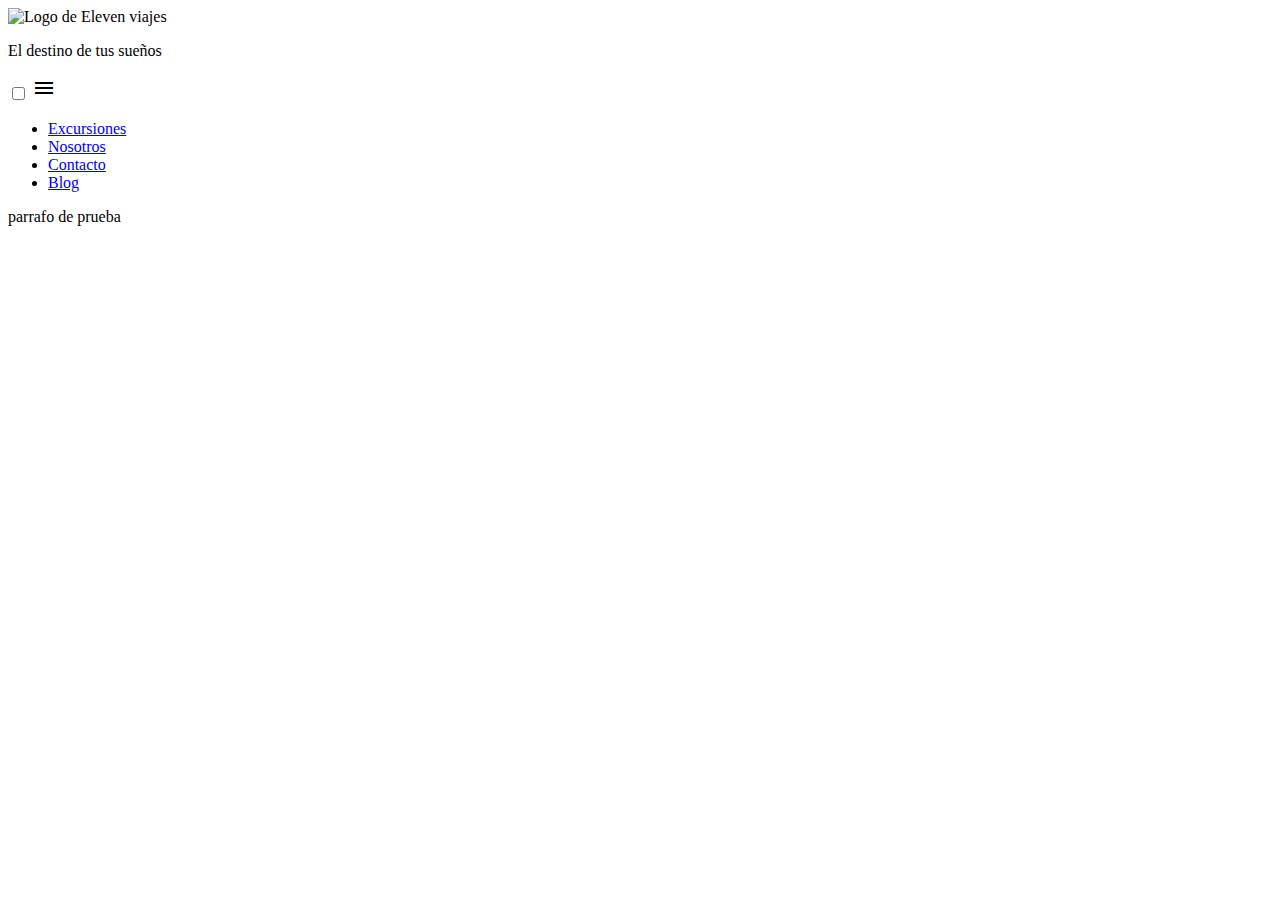
==== index.html @ 606c5ad6 "version1" ====
<!DOCTYPE html>
<html lang="es">
<head>
    <meta charset="UTF-8">
    <meta name="viewport" content="width=device-width, initial-scale=1.0">
    <title>ElevenTour</title>

    <!--Favicon-->
    <link rel="shortcut icon" href="Recurso 4.svg" type="image/x-icon">

    <!--Hoja de estilos del sitio-->
    <link rel="stylesheet" href="style.css"> 

    <!-- Fuente para cuerpo de texto  Work Sans-->
    <link rel="preconnect" href="https://fonts.googleapis.com">
    <link rel="preconnect" href="https://fonts.gstatic.com" crossorigin>
    <link href="https://fonts.googleapis.com/css2?family=Work+Sans:ital,wght@0,200;0,300;0,400;0,700;1,200;1,300;1,400;1,700&display=swap" rel="stylesheet">
    <!-- Fuente para títulos  EB Garamond-->
    <link rel="preconnect" href="https://fonts.googleapis.com">
    <link rel="preconnect" href="https://fonts.gstatic.com" crossorigin>
    <link href="https://fonts.googleapis.com/css2?family=EB+Garamond:ital,wght@0,400;0,500;0,700;1,400;1,500;1,700&family=Work+Sans:ital,wght@0,200;0,300;0,400;0,700;1,200;1,300;1,400;1,700&display=swap" rel="stylesheet">
    <!-- Iconos: hamburguesa -->
    <link rel="stylesheet" href="https://fonts.googleapis.com/css2?family=Material+Symbols+Outlined:opsz,wght,FILL,GRAD@48,400,0,0" />
</head>

<body>
    <header>
        <section class="banner">                
            <div class="logo">
                <img src="logo.svg" alt="Logo de Eleven viajes"  width="80 px" height="75px">
                <p>El destino de tus sueños</p>
            </div>

            <input type="checkbox" unchecked id="menu-check">
            <label for="menu-check" class="btn-hamburguesa">
                <i class="material-symbols-outlined menu-hamburguesa"> menu </i>
            </label>
            <nav >
                <ul class="navmenu">
                    <li><a href="Excursiones.html">Excursiones</a></li>
                    <li><a href="Nosotros.html">Nosotros</a></li>
                    <li><a href="Contacto.html">Contacto</a></li>
                    <li><a href="Blog.html">Blog</a></li>
                </ul>
            </nav>
        </section>  <!-- banner -->
    </header>

<!-- ****************** Cuerpo de la página ************************** -->
    <main>
    <p>parrafo de prueba</p>            
    </main>

<!-- ************************* scripts ******************************* -->    
    <script src="app.js"></script>
</body>
</html>
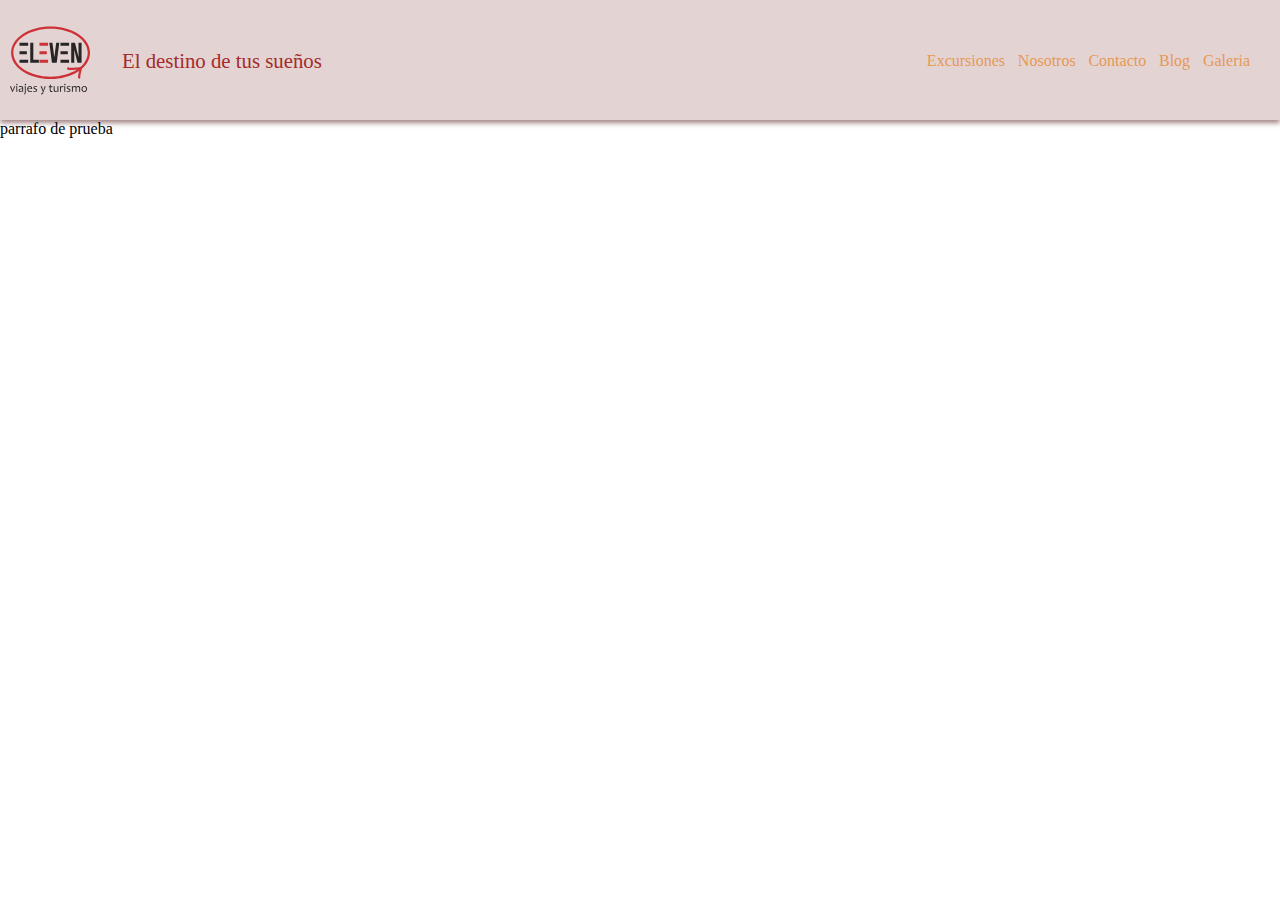
==== commit 671cf30b: "version2" ====
--- a/index.html
+++ b/index.html
@@ -9,7 +9,7 @@
     <link rel="shortcut icon" href="Recurso 4.svg" type="image/x-icon">
 
     <!--Hoja de estilos del sitio-->
-    <link rel="stylesheet" href="style.css"> 
+    <link rel="stylesheet" href="Assets/css/style.css"> 
 
     <!-- Fuente para cuerpo de texto  Work Sans-->
     <link rel="preconnect" href="https://fonts.googleapis.com">
@@ -27,7 +27,7 @@
     <header>
         <section class="banner">                
             <div class="logo">
-                <img src="logo.svg" alt="Logo de Eleven viajes"  width="80 px" height="75px">
+                <img src="Assets/iconos/logo.svg" alt="Logo de Eleven viajes"  width="80 px" height="75px">
                 <p>El destino de tus sueños</p>
             </div>
 
@@ -41,6 +41,7 @@
                     <li><a href="Nosotros.html">Nosotros</a></li>
                     <li><a href="Contacto.html">Contacto</a></li>
                     <li><a href="Blog.html">Blog</a></li>
+                    <li><a href="Galerias.html">Galeria</a></li>
                 </ul>
             </nav>
         </section>  <!-- banner -->
@@ -52,6 +53,6 @@
     </main>
 
 <!-- ************************* scripts ******************************* -->    
-    <script src="app.js"></script>
+    <script src="Assets/js/app.js"></script>
 </body>
 </html>--- a/Assets/css/style.css
+++ b/Assets/css/style.css
@@ -0,0 +1,361 @@
+/* Constantes */
+:root {
+    --banner-bg-color: rgb(228, 211, 211);
+
+    --link-color: hsl(29, 73%, 61%);
+    --hover-link-color: hsl(10, 73%, 61%);
+    --active-link-color: hsl(10, 82%, 22%);
+    --box-shadow-color: rgba(70, 7, 7, 0.5);
+
+    --font-family: 'Work Sans', sans-serif;
+    --font-size: 1 rem;
+
+    --header-font-family: 'EB Garamond', serif;
+
+    --banner-height: 100px;
+    --banner-padding: 10px;
+    --banner-total-height :120px;
+
+    --logo-height: 75px;
+}
+
+/* CSS RESET */
+* {
+    margin: 0;
+    padding: 0;
+}
+
+html {
+    font-family: var(--font-family);
+    font-size: var(--font-size);
+    box-sizing: border-box;
+    min-width: 440px;  /* restingimos el ancho mínimo para correcta visualizacion */
+}
+
+header {
+    width: 100%;
+    font-family: var(--header-font-family);
+    line-height: calc(var(--banner-height) - 75px);
+}
+
+
+.logo {
+    display: flex;
+    flex-direction: column;
+    justify-content: center;
+    align-items: center;
+    z-index: 1;
+}
+
+.logo p {
+    color: brown;
+}
+
+.navmenu { 
+	display: flex;
+    justify-content:flex-start; 
+    align-items: center;
+    gap: 0.8rem;
+    flex-wrap: wrap;
+    list-style-type: none;
+} 
+
+nav a {
+    color: var(--link-color);
+    transition-duration: 0.3s;
+    text-decoration: none;
+}
+
+nav a:hover {
+    color: var(--hover-link-color);
+    cursor: pointer;
+}
+
+nav a:active {
+    color: var(--active-link-color);
+}
+
+.banner {
+    height: var(--banner-height);
+    display: flex;
+    justify-content: space-between;
+    align-items: center;
+    background-color: var(--banner-bg-color);
+    box-shadow: 0 3px 5px var(--box-shadow-color);
+    padding: var(--banner-padding);
+}
+
+/************************ Menu hamburguesa ***************************/
+.btn-hamburguesa {
+    color: var(--link-color);
+    padding: 3px;
+    border: none;
+    background-color: var(--banner-bg-color); 
+    transition-duration: 0.3s;
+}
+
+.btn-hamburguesa:hover {
+    color:rgb(196, 81, 43);
+    cursor: pointer;
+}
+
+#menu-check {
+    display: none;
+}
+
+
+/*+++++++++++++ MEDIA QUERYS ++++++++++++++*/
+
+/* CELULAR */
+@media only screen and (max-width: 439.90px) {
+
+    
+    /* ocultamos el menú de navegación a la derecha de la ventana */
+    header nav{
+        height: fit-content;
+        width: fit-content;
+        top: var(--banner-total-height);
+        position: fixed;
+        right: -100%;
+        z-index: 1;
+        transition: all 1s;
+        background-color: red;
+    }
+
+    
+
+    .navmenu {
+        flex-direction: column;
+        background-color: rgba(66, 37, 23, 0.582);
+        padding: 10px;
+        display: block;
+        width: 100%;
+        align-items: center;
+    }
+
+    nav.mostrar {
+        right: 0;
+    }
+}
+
+/* FIN CELULAR */
+
+
+/* TABLET */
+/* @media only screen and (max-width: 767.90px) { */
+    @media only screen and (min-width: 440px) and (max-width: 767.90px) {
+    
+    /* ocultamos el menú de navegación a la derecha de la ventana */
+    header nav{
+        /* height: 100vh; */
+        /* width: 100%; */
+        height: fit-content;
+        width: fit-content;
+        top: var(--banner-total-height);
+        position: fixed;
+        right: -100%;
+        z-index: 1;
+        transition: all 1s;
+        background-color: blueviolet;
+    }
+
+    .navmenu {
+        flex-direction: column;
+        padding: 10px;
+        display: block;
+        width: 100%;
+        align-items: center;
+    }
+
+
+    nav.mostrar {
+        right: 0;
+    }
+
+
+    /* #menu-check:checked ~ ul{
+        right:0;
+    } */
+}
+/* FIN TABLET */
+
+
+/* DESKTOP */
+@media only screen and (min-width: 768px){
+
+    .banner {
+        /* height: var(--banner-height); */
+        /* display: flex; */
+        justify-content:space-between;
+        align-items: center;
+        background-color: var(--banner-bg-color);
+        box-shadow: 0 3px 5px var(--box-shadow-color);
+        padding: var(--banner-padding);
+    }
+
+    .logo {
+        display: flex;
+        flex-direction: row;
+        justify-content: flex-start;
+        gap: 2em;
+        align-items: center;
+        z-index: 1;
+        /* width: 400px; */
+        height: var(--logo-height);
+    }    
+
+    .logo p {
+        font-size: 1.3em;
+        color: brown;
+    }
+
+    .btn-hamburguesa {
+        display: none;
+    }
+
+    header nav{
+        /* height: 100vh; */
+        width: fit-content;
+        position: -webkit-sticky;
+        position: sticky;
+        top: 0%;
+        left: 0%;
+        z-index: 1;
+        margin: 10px;
+        justify-content: space-between;
+    }	
+
+    .navmenu {
+        flex-direction: row;
+        background-color: var(--banner-bg-color);
+        padding: 10px;
+        display: flex;
+        width: fit-content;
+        align-items: center;
+        justify-content: flex-start;
+    }
+        
+}
+
+
+
+
+
+
+
+/*main {
+    width: 100%;
+    height: 100vh;
+    background-color: rgba(55, 55, 88, 0.24);
+}*/
+
+
+/*********** CODIGO AUXILIAR. BORRAR *****************/
+    /* --header-h1-font-family: 'EB Garamond', serif;
+    --header-h1-font-size: 3rem;
+
+    --header-h2-font-family: 'EB Garamond', serif;
+    --header-h2-font-size: 2rem;
+    --header-h2-font-style: normal;
+    --header-h2-font-weight: 100; */
+
+
+/* 
+header h1 {
+    font-family: var(--header-h1-font-family);
+    font-size: var(--header-h1-font-size);
+}
+
+header h2 {
+    font-family: var(--header-h2-font-family);
+    font-size: var(--header-h2-font-size);
+    font-style: var(--header-h2-font-style);
+    font-weight: var(--header-h2-font-weight);
+    font-style: var(--header-h2-font-style);
+} */
+
+
+* {
+    margin: 0;
+    padding: 0;
+    font-family: lato;
+}
+
+
+
+.imagenes {
+	width: 100%;
+    height: auto;
+	overflow: hidden;
+}
+
+/* Declaramos la animacion llamamos al elemento slide le damos 30 seg de duracion con infinite
+que sea continuo y alternado con ease in out para que empiece despacio y vaya aumentando el movimiento*/
+
+.imagenes ul {
+	display: flex;
+	padding: 0;
+	width: 700%; /*Son 7 fotos por el 100% de cada uno*/
+	animation: slide 30s infinite alternate ease-in-out;
+}
+
+.imagenes li {
+	width: 100%;
+	list-style: none; /* Para que no aparezcan los puntos de la lista*/
+}
+
+.imagenes img {
+	width: 100%; /* Para que abarque toda la pantalla*/
+    height: 80%;
+}
+ /*damos el movimiento la duracion del mismo son 7 fotos el 100% del tiempo divido la cantidad de fotos
+ y con margin left decimos que en cada mov. abarque toda la pantalla al desplazarse*/
+@keyframes slide {
+	0% {margin-left: 0;}
+	10% {margin-left: 0;}
+	
+	15% {margin-left: -100%;}
+	25% {margin-left: -100%;}
+	
+	30% {margin-left: -200%;}
+	40% {margin-left: -200%;}
+	
+	45% {margin-left: -300%;}
+	55% {margin-left: -300%;}
+
+    60% {margin-left: -400%;}
+	70% {margin-left: -400%;}
+
+    75% {margin-left: -500%;}
+	85% {margin-left: -500%;}
+	
+	90% {margin-left: -600%;}
+	100% {margin-left: -600%;}
+
+
+}
+/*Estilo y posicion del boton de regreso */
+.imagenes .btn {
+    position: absolute;
+    bottom: 0.5%;
+    right: 0.5% ;
+    transform: translate(-50%, -50%);
+    -ms-transform: translate(-50%, -50%);
+    background-color: #6594f9;
+    color: black;
+    font-size: 13px;
+    padding: 13px 24px;
+    border: 4px gray;
+    cursor: pointer;
+    border-radius: 7px;
+    text-align: center;
+    border-style: groove;
+    text-decoration: none;
+  }
+
+  .imagenes .btn:hover {
+    background-color: black;
+    color: white;
+    text-decoration: none;
+  }
+  
